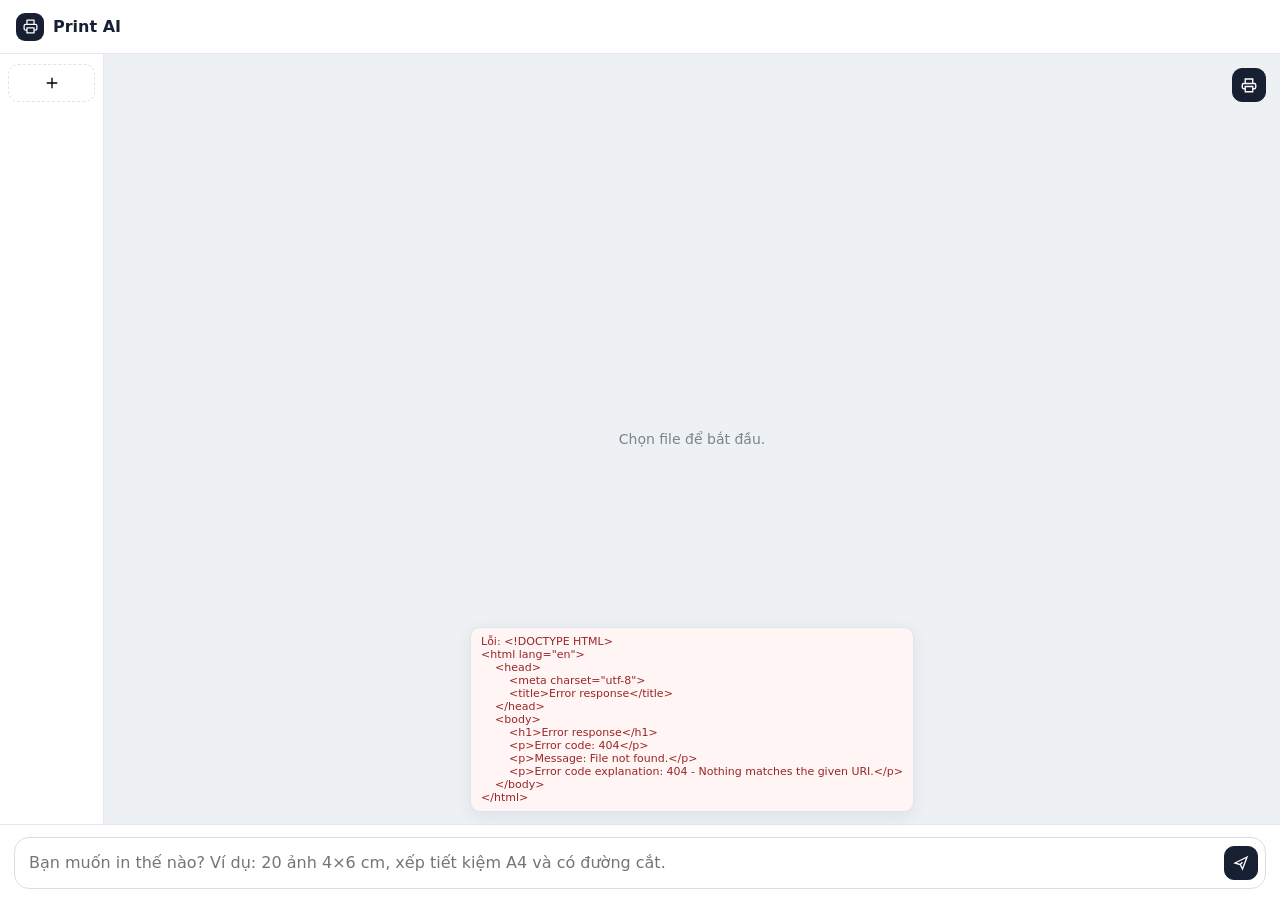
==== src/PrintAI.Desktop/local-web/index.html @ e4d4de88 "Simplify local web to AI-first print flow" ====
<!doctype html>
<html lang="vi">
<head>
<meta charset="utf-8">
<meta name="viewport" content="width=device-width,initial-scale=1">
<title>Print AI</title>
<style>
:root{font-family:Inter,Segoe UI,system-ui,sans-serif;color:#172033;background:#f5f6f8}
*{box-sizing:border-box}body{margin:0;overflow:hidden}button,textarea{font:inherit}
.app{height:100vh;display:grid;grid-template-rows:54px 1fr 76px}
header{display:flex;align-items:center;justify-content:space-between;padding:0 16px;background:#fff;border-bottom:1px solid #e6e8ed}
.brand{display:flex;align-items:center;gap:9px;font-weight:750;font-size:16px}.logo{width:28px;height:28px;border-radius:9px;background:#172033;color:#fff;display:grid;place-items:center}
.stage{min-height:0;display:grid;grid-template-columns:104px 1fr;gap:0}
.sources{background:#fff;border-right:1px solid #e6e8ed;padding:10px 8px;overflow:auto}
.iconBtn,.thumb{border:1px solid #dfe3ea;background:#fff;cursor:pointer}
.iconBtn{width:34px;height:34px;border-radius:10px;padding:0;display:grid;place-items:center}
.iconBtn:hover,.thumb:hover{background:#f7f8fa}.iconBtn:disabled{opacity:.35;cursor:not-allowed}
.iconBtn svg{width:18px;height:18px;stroke:currentColor;fill:none;stroke-width:1.8}
.add{width:100%;height:38px;margin-bottom:8px;border-style:dashed}
.thumb{width:100%;aspect-ratio:1/1.12;border-radius:10px;padding:5px;margin-bottom:7px;position:relative;overflow:hidden}
.thumb.active{border-color:#172033;box-shadow:0 0 0 1px #172033 inset}
.thumb img{width:100%;height:100%;object-fit:cover;border-radius:6px;background:#eef1f5}
.fileIcon{height:100%;display:grid;place-items:center;background:#f1f3f6;border-radius:6px;color:#737b89;font-size:10px;font-weight:750;padding:6px;text-align:center}
.pageNo{position:absolute;right:5px;bottom:5px;background:rgba(23,32,51,.82);color:#fff;border-radius:999px;font-size:9px;padding:2px 5px}
.previewArea{min-width:0;min-height:0;position:relative;display:flex;align-items:center;justify-content:center;padding:20px;background:#eef1f4}
.previewArea img{max-width:100%;max-height:100%;object-fit:contain;background:#fff;box-shadow:0 12px 42px rgba(22,30,50,.14)}
.empty{color:#7a828f;text-align:center;max-width:330px;line-height:1.5;font-size:14px}
.printBtn{position:absolute;top:14px;right:14px;background:#172033;color:#fff;border-color:#172033}
.status{position:absolute;left:50%;bottom:12px;transform:translateX(-50%);max-width:min(620px,80%);background:rgba(255,255,255,.94);border:1px solid #e0e4ea;border-radius:10px;padding:7px 10px;font-size:11px;color:#596171;box-shadow:0 5px 18px rgba(20,30,50,.08);white-space:pre-wrap}
.status:empty{display:none}.status.error{color:#9a2525;background:#fff5f5}
.composer{background:#fff;border-top:1px solid #e6e8ed;display:flex;align-items:center;gap:8px;padding:10px 14px}
.composerBox{flex:1;display:flex;align-items:center;gap:7px;border:1px solid #d9dee6;border-radius:15px;padding:6px 7px 6px 12px;background:#fff}
textarea{flex:1;border:0;outline:0;resize:none;min-height:38px;max-height:70px;padding:9px 2px;background:transparent;color:#172033}
.send{background:#172033;color:#fff;border-color:#172033;flex:0 0 auto}
.hidden{display:none!important}
@media(max-width:700px){.stage{grid-template-columns:82px 1fr}.sources{padding:8px 6px}.previewArea{padding:12px}.app{grid-template-rows:50px 1fr 72px}}
</style>
</head>
<body>
<div class="app">
<header>
  <div class="brand">
    <span class="logo">
      <svg viewBox="0 0 24 24" width="17" height="17" aria-hidden="true"><path d="M7 8V3h10v5M7 17H5a2 2 0 0 1-2-2v-4a2 2 0 0 1 2-2h14a2 2 0 0 1 2 2v4a2 2 0 0 1-2 2h-2M7 14h10v7H7z" stroke="currentColor" fill="none" stroke-width="1.8" stroke-linejoin="round"/></svg>
    </span>
    Print AI
  </div>
</header>

<div class="stage">
  <aside class="sources" id="sources">
    <button class="iconBtn add" id="pick" title="Chọn file" aria-label="Chọn file">
      <svg viewBox="0 0 24 24"><path d="M12 5v14M5 12h14"/></svg>
    </button>
    <input class="hidden" id="files" type="file" multiple accept=".jpg,.jpeg,.png,.heic,.heif,.pdf,.doc,.docx,.xls,.xlsx,.ppt,.pptx">
    <div id="thumbs"></div>
  </aside>

  <main class="previewArea" id="drop">
    <button class="iconBtn printBtn" id="print" title="In" aria-label="In">
      <svg viewBox="0 0 24 24"><path d="M7 9V4h10v5M7 17H5a2 2 0 0 1-2-2v-3a2 2 0 0 1 2-2h14a2 2 0 0 1 2 2v3a2 2 0 0 1-2 2h-2M7 14h10v7H7z"/></svg>
    </button>
    <div id="preview" class="empty">Chọn file để bắt đầu.</div>
    <div class="status" id="status"></div>
  </main>
</div>

<div class="composer">
  <div class="composerBox">
    <textarea id="request" rows="1" placeholder="Bạn muốn in thế nào? Ví dụ: 20 ảnh 4×6 cm, xếp tiết kiệm A4 và có đường cắt."></textarea>
    <button class="iconBtn send" id="send" title="Gửi yêu cầu" aria-label="Gửi yêu cầu">
      <svg viewBox="0 0 24 24"><path d="M4 12 20 4l-6 16-3-6-7-2zM11 14l3-3"/></svg>
    </button>
  </div>
</div>
</div>

<script>
let sessionToken="";
let currentState=null;
const thumbUrls=new Map();
const $=s=>document.querySelector(s);
const esc=s=>String(s??"").replace(/[&<>"']/g,c=>({"&":"&amp;","<":"&lt;",">":"&gt;",'"':"&quot;","'":"&#39;"}[c]));
const ext=name=>(name.split(".").pop()||"FILE").toUpperCase();
const isRaster=name=>/\.(jpe?g|png)$/i.test(name);

async function readJson(response){
  const text=await response.text();let data={};
  try{data=text?JSON.parse(text):{}}catch{}
  if(!response.ok)throw new Error(data.error||text||("HTTP "+response.status));
  return data;
}
async function bootstrap(){
  const data=await readJson(await fetch("/api/bootstrap",{cache:"no-store"}));
  sessionToken=data.sessionToken;render(data.state);
}
async function api(path,options={}){
  options.headers={...(options.headers||{}),"X-PrintAI-Session":sessionToken};
  return readJson(await fetch(path,options));
}
async function action(name,payload={}){
  try{
    render(await api("/api/action",{method:"POST",headers:{"Content-Type":"application/json"},body:JSON.stringify({action:name,payload})}));
  }catch(e){showError(e)}
}
async function upload(files){
  if(!files?.length)return;
  [...files].forEach(file=>{
    if(isRaster(file.name)){
      const old=thumbUrls.get(file.name);if(old)URL.revokeObjectURL(old);
      thumbUrls.set(file.name,URL.createObjectURL(file));
    }
  });
  const form=new FormData();[...files].forEach(file=>form.append("files",file,file.name));
  try{render(await api("/api/files",{method:"POST",body:form}))}catch(e){showError(e)}
}
function showError(e){
  $("#status").textContent="Lỗi: "+e.message;$("#status").className="status error";
}
function render(s){
  currentState=s;
  $("#thumbs").innerHTML=s.pages.map((p,i)=>{
    const url=thumbUrls.get(p.sourceName);
    const inner=url?'<img src="'+url+'" alt="">':'<div class="fileIcon">'+esc(ext(p.sourceName))+'<br>'+esc(p.sourceName)+'</div>';
    return '<button class="thumb '+(i===s.selectedPage?'active':'')+'" data-page="'+i+'" title="'+esc(p.pageLabel)+'">'+inner+
      (s.pages.length>1?'<span class="pageNo">'+(i+1)+'</span>':'')+'</button>';
  }).join("");
  $("#preview").className=s.previewDataUrl?"":"empty";
  $("#preview").innerHTML=s.previewDataUrl?'<img alt="Preview trước khi in" src="'+s.previewDataUrl+'">':'Chọn file để bắt đầu.';
  const note=[];
  if(s.planner.questions?.length)note.push(s.planner.questions.join(" · "));
  else if(s.status)note.push(s.status);
  $("#status").textContent=note.join("\n");
  $("#status").className="status";
  $("#print").disabled=!(s.canPrint||s.canPrintJob||s.canPrintPlan||s.duplex?.canContinueBack);
}
async function plan(){
  const request=$("#request").value.trim();
  if(!request)return;
  $("#send").disabled=true;
  $("#status").textContent="AI đang chuẩn bị bản in…";
  try{await action("plan",{request,mode:"Smart"})}finally{$("#send").disabled=false}
}
async function printBest(){
  if(!currentState)return;
  if(currentState.duplex?.pending&&currentState.duplex?.canContinueBack)return action("continueManualDuplex");
  if(currentState.canPrintPlan)return action("printPlan");
  if(currentState.canPrintJob)return action("printJob");
  if(currentState.canPrint)return action("print");
}
$("#pick").onclick=()=>$("#files").click();
$("#files").onchange=e=>upload(e.target.files);
$("#drop").ondragover=e=>{e.preventDefault();e.dataTransfer.dropEffect="copy"};
$("#drop").ondrop=e=>{e.preventDefault();upload(e.dataTransfer.files)};
$("#send").onclick=plan;
$("#print").onclick=printBest;
$("#request").onkeydown=e=>{if(e.key==="Enter"&&!e.shiftKey){e.preventDefault();plan()}};
document.addEventListener("click",e=>{
  const p=e.target.closest("[data-page]");
  if(p)action("selectPage",{index:Number(p.dataset.page)});
});
bootstrap().catch(showError);
</script>
</body>
</html>
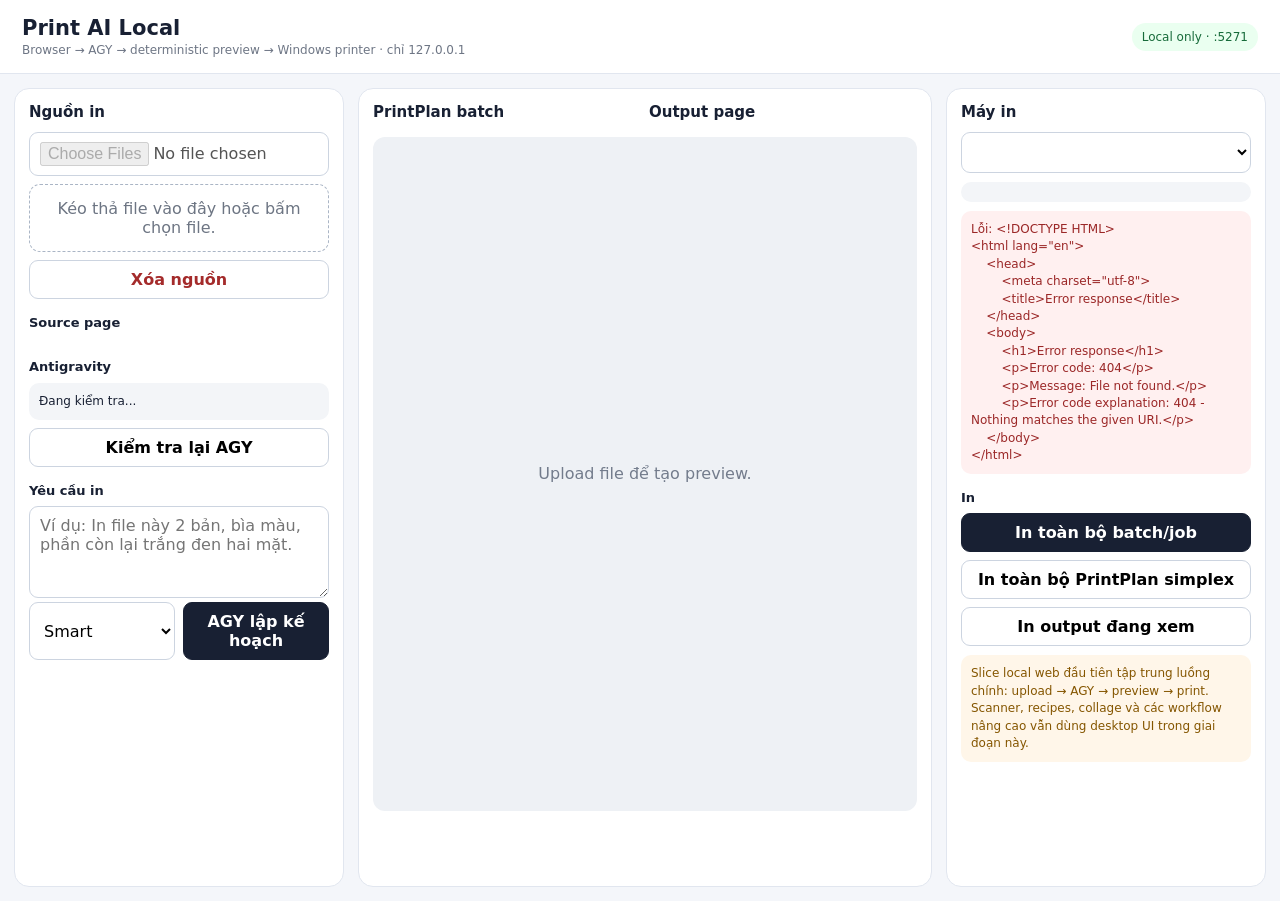
==== commit 9b2f761c: "Fix local web upload auth refresh after app restart" ====
--- a/src/PrintAI.Desktop/local-web/index.html
+++ b/src/PrintAI.Desktop/local-web/index.html
@@ -3,163 +3,259 @@
 <head>
 <meta charset="utf-8">
 <meta name="viewport" content="width=device-width,initial-scale=1">
-<title>Print AI</title>
+<title>Print AI Local</title>
 <style>
-:root{font-family:Inter,Segoe UI,system-ui,sans-serif;color:#172033;background:#f5f6f8}
-*{box-sizing:border-box}body{margin:0;overflow:hidden}button,textarea{font:inherit}
-.app{height:100vh;display:grid;grid-template-rows:54px 1fr 76px}
-header{display:flex;align-items:center;justify-content:space-between;padding:0 16px;background:#fff;border-bottom:1px solid #e6e8ed}
-.brand{display:flex;align-items:center;gap:9px;font-weight:750;font-size:16px}.logo{width:28px;height:28px;border-radius:9px;background:#172033;color:#fff;display:grid;place-items:center}
-.stage{min-height:0;display:grid;grid-template-columns:104px 1fr;gap:0}
-.sources{background:#fff;border-right:1px solid #e6e8ed;padding:10px 8px;overflow:auto}
-.iconBtn,.thumb{border:1px solid #dfe3ea;background:#fff;cursor:pointer}
-.iconBtn{width:34px;height:34px;border-radius:10px;padding:0;display:grid;place-items:center}
-.iconBtn:hover,.thumb:hover{background:#f7f8fa}.iconBtn:disabled{opacity:.35;cursor:not-allowed}
-.iconBtn svg{width:18px;height:18px;stroke:currentColor;fill:none;stroke-width:1.8}
-.add{width:100%;height:38px;margin-bottom:8px;border-style:dashed}
-.thumb{width:100%;aspect-ratio:1/1.12;border-radius:10px;padding:5px;margin-bottom:7px;position:relative;overflow:hidden}
-.thumb.active{border-color:#172033;box-shadow:0 0 0 1px #172033 inset}
-.thumb img{width:100%;height:100%;object-fit:cover;border-radius:6px;background:#eef1f5}
-.fileIcon{height:100%;display:grid;place-items:center;background:#f1f3f6;border-radius:6px;color:#737b89;font-size:10px;font-weight:750;padding:6px;text-align:center}
-.pageNo{position:absolute;right:5px;bottom:5px;background:rgba(23,32,51,.82);color:#fff;border-radius:999px;font-size:9px;padding:2px 5px}
-.previewArea{min-width:0;min-height:0;position:relative;display:flex;align-items:center;justify-content:center;padding:20px;background:#eef1f4}
-.previewArea img{max-width:100%;max-height:100%;object-fit:contain;background:#fff;box-shadow:0 12px 42px rgba(22,30,50,.14)}
-.empty{color:#7a828f;text-align:center;max-width:330px;line-height:1.5;font-size:14px}
-.printBtn{position:absolute;top:14px;right:14px;background:#172033;color:#fff;border-color:#172033}
-.status{position:absolute;left:50%;bottom:12px;transform:translateX(-50%);max-width:min(620px,80%);background:rgba(255,255,255,.94);border:1px solid #e0e4ea;border-radius:10px;padding:7px 10px;font-size:11px;color:#596171;box-shadow:0 5px 18px rgba(20,30,50,.08);white-space:pre-wrap}
-.status:empty{display:none}.status.error{color:#9a2525;background:#fff5f5}
-.composer{background:#fff;border-top:1px solid #e6e8ed;display:flex;align-items:center;gap:8px;padding:10px 14px}
-.composerBox{flex:1;display:flex;align-items:center;gap:7px;border:1px solid #d9dee6;border-radius:15px;padding:6px 7px 6px 12px;background:#fff}
-textarea{flex:1;border:0;outline:0;resize:none;min-height:38px;max-height:70px;padding:9px 2px;background:transparent;color:#172033}
-.send{background:#172033;color:#fff;border-color:#172033;flex:0 0 auto}
-.hidden{display:none!important}
-@media(max-width:700px){.stage{grid-template-columns:82px 1fr}.sources{padding:8px 6px}.previewArea{padding:12px}.app{grid-template-rows:50px 1fr 72px}}
+:root{font-family:Inter,Segoe UI,system-ui,sans-serif;color:#182033;background:#f4f6fa}
+*{box-sizing:border-box}body{margin:0}button,input,select,textarea{font:inherit}
+header{display:flex;justify-content:space-between;gap:16px;align-items:center;padding:16px 22px;background:#fff;border-bottom:1px solid #e1e6ef}
+h1{font-size:21px;margin:0}.sub{font-size:12px;color:#6e7685;margin-top:3px}
+.badge{font-size:12px;padding:7px 10px;border-radius:999px;background:#eafff0;color:#176b3a}
+main{display:grid;grid-template-columns:330px minmax(360px,1fr) 320px;gap:14px;padding:14px;height:calc(100vh - 73px)}
+.panel{background:#fff;border:1px solid #e1e6ef;border-radius:15px;padding:14px;overflow:auto}
+h2{font-size:15px;margin:0 0 11px}h3{font-size:13px;margin:16px 0 8px}
+button,input,select,textarea{border:1px solid #ccd4e0;border-radius:9px;background:#fff;padding:9px 10px;width:100%}
+button{cursor:pointer;font-weight:650}.primary{background:#182033;color:#fff;border-color:#182033}.danger{color:#a42b2b}
+button:disabled{opacity:.45;cursor:not-allowed}.row{display:grid;grid-template-columns:1fr 1fr;gap:8px}
+textarea{min-height:92px;resize:vertical}.box{padding:10px;border-radius:10px;background:#f3f5f8;font-size:12px;line-height:1.45;margin-top:9px}
+.ok{background:#effbf3;color:#17683a}.warn{background:#fff6e9;color:#855600}.err{background:#fff0f0;color:#9b2727}
+.file{padding:8px 0;border-bottom:1px solid #edf0f4}.file b{display:block;font-size:13px;overflow:hidden;text-overflow:ellipsis;white-space:nowrap}
+.meta{font-size:11px;color:#70798a;margin-top:3px}.chips{display:flex;gap:6px;overflow:auto;padding-bottom:5px}
+.chip{width:auto;white-space:nowrap;padding:7px 9px;font-size:11px}.chip.active{background:#182033;color:#fff;border-color:#182033}
+.preview{display:flex;align-items:center;justify-content:center;min-height:360px;height:calc(100% - 95px);background:#eef1f5;border-radius:12px;padding:14px;overflow:hidden}
+.preview img{max-width:100%;max-height:100%;object-fit:contain;background:#fff;box-shadow:0 8px 28px rgba(20,30,50,.14)}
+.empty{color:#737c8c;text-align:center;line-height:1.5}.drop{border:1px dashed #aab5c5;border-radius:11px;padding:14px;text-align:center;color:#6d7583;margin:8px 0}
+.status{white-space:pre-wrap}.stack{display:grid;gap:8px}.manual{display:none}
+@media(max-width:1000px){main{grid-template-columns:1fr;height:auto}.panel{min-height:0}.preview{height:520px}}
 </style>
 </head>
 <body>
-<div class="app">
 <header>
-  <div class="brand">
-    <span class="logo">
-      <svg viewBox="0 0 24 24" width="17" height="17" aria-hidden="true"><path d="M7 8V3h10v5M7 17H5a2 2 0 0 1-2-2v-4a2 2 0 0 1 2-2h14a2 2 0 0 1 2 2v4a2 2 0 0 1-2 2h-2M7 14h10v7H7z" stroke="currentColor" fill="none" stroke-width="1.8" stroke-linejoin="round"/></svg>
-    </span>
-    Print AI
-  </div>
+  <div>
+    <h1>Print AI Local</h1>
+    <div class="sub">Browser → AGY → deterministic preview → Windows printer · chỉ 127.0.0.1</div>
+  </div>
+  <div class="badge">Local only · :5271</div>
 </header>
-
-<div class="stage">
-  <aside class="sources" id="sources">
-    <button class="iconBtn add" id="pick" title="Chọn file" aria-label="Chọn file">
-      <svg viewBox="0 0 24 24"><path d="M12 5v14M5 12h14"/></svg>
-    </button>
-    <input class="hidden" id="files" type="file" multiple accept=".jpg,.jpeg,.png,.heic,.heif,.pdf,.doc,.docx,.xls,.xlsx,.ppt,.pptx">
-    <div id="thumbs"></div>
-  </aside>
-
-  <main class="previewArea" id="drop">
-    <button class="iconBtn printBtn" id="print" title="In" aria-label="In">
-      <svg viewBox="0 0 24 24"><path d="M7 9V4h10v5M7 17H5a2 2 0 0 1-2-2v-3a2 2 0 0 1 2-2h14a2 2 0 0 1 2 2v3a2 2 0 0 1-2 2h-2M7 14h10v7H7z"/></svg>
-    </button>
-    <div id="preview" class="empty">Chọn file để bắt đầu.</div>
-    <div class="status" id="status"></div>
-  </main>
-</div>
-
-<div class="composer">
-  <div class="composerBox">
-    <textarea id="request" rows="1" placeholder="Bạn muốn in thế nào? Ví dụ: 20 ảnh 4×6 cm, xếp tiết kiệm A4 và có đường cắt."></textarea>
-    <button class="iconBtn send" id="send" title="Gửi yêu cầu" aria-label="Gửi yêu cầu">
-      <svg viewBox="0 0 24 24"><path d="M4 12 20 4l-6 16-3-6-7-2zM11 14l3-3"/></svg>
-    </button>
-  </div>
-</div>
-</div>
+<main>
+<section class="panel">
+  <h2>Nguồn in</h2>
+  <input id="files" type="file" multiple disabled accept=".jpg,.jpeg,.png,.heic,.heif,.pdf,.doc,.docx,.xls,.xlsx,.ppt,.pptx">
+  <div class="drop" id="drop">Kéo thả file vào đây hoặc bấm chọn file.</div>
+  <button class="danger" id="clear">Xóa nguồn</button>
+  <div id="fileList"></div>
+
+  <h3>Source page</h3>
+  <div class="chips" id="pages"></div>
+
+  <h3>Antigravity</h3>
+  <div id="agy" class="box">Đang kiểm tra...</div>
+  <button id="retryAgy" style="margin-top:8px">Kiểm tra lại AGY</button>
+
+  <h3>Yêu cầu in</h3>
+  <textarea id="request" placeholder="Ví dụ: In file này 2 bản, bìa màu, phần còn lại trắng đen hai mặt."></textarea>
+  <div class="row">
+    <select id="mode">
+      <option>Safe</option>
+      <option selected>Smart</option>
+      <option>Auto</option>
+    </select>
+    <button class="primary" id="plan">AGY lập kế hoạch</button>
+  </div>
+  <div id="planInfo"></div>
+</section>
+
+<section class="panel">
+  <div class="row">
+    <div>
+      <h2>PrintPlan batch</h2>
+      <div class="chips" id="batches"></div>
+    </div>
+    <div>
+      <h2>Output page</h2>
+      <div class="chips" id="outputs"></div>
+    </div>
+  </div>
+  <div class="preview" id="preview">
+    <div class="empty">Upload file để tạo preview.</div>
+  </div>
+</section>
+
+<section class="panel">
+  <h2>Máy in</h2>
+  <select id="printer"></select>
+
+  <div class="box" id="readiness"></div>
+  <div class="box status" id="status">Chưa có job.</div>
+
+  <div class="box manual" id="duplexBox">
+    <b>Đang chờ in mặt sau</b>
+    <div class="meta" id="duplexInfo"></div>
+    <div class="stack" style="margin-top:8px">
+      <button class="primary" id="duplexContinue">Đã nạp lại giấy · in mặt sau</button>
+      <button class="danger" id="duplexCancel">Hủy job 2 mặt</button>
+    </div>
+  </div>
+
+  <h3>In</h3>
+  <div class="stack">
+    <button class="primary" id="printJob">In toàn bộ batch/job</button>
+    <button id="printPlan">In toàn bộ PrintPlan simplex</button>
+    <button id="printPage">In output đang xem</button>
+  </div>
+
+  <div class="box warn">
+    Slice local web đầu tiên tập trung luồng chính: upload → AGY → preview → print.
+    Scanner, recipes, collage và các workflow nâng cao vẫn dùng desktop UI trong giai đoạn này.
+  </div>
+</section>
+</main>
 
 <script>
 let sessionToken="";
 let currentState=null;
-const thumbUrls=new Map();
+
 const $=s=>document.querySelector(s);
 const esc=s=>String(s??"").replace(/[&<>"']/g,c=>({"&":"&amp;","<":"&lt;",">":"&gt;",'"':"&quot;","'":"&#39;"}[c]));
-const ext=name=>(name.split(".").pop()||"FILE").toUpperCase();
-const isRaster=name=>/\.(jpe?g|png)$/i.test(name);
 
 async function readJson(response){
-  const text=await response.text();let data={};
+  const text=await response.text();
+  let data={};
   try{data=text?JSON.parse(text):{}}catch{}
   if(!response.ok)throw new Error(data.error||text||("HTTP "+response.status));
   return data;
 }
+
 async function bootstrap(){
   const data=await readJson(await fetch("/api/bootstrap",{cache:"no-store"}));
-  sessionToken=data.sessionToken;render(data.state);
-}
-async function api(path,options={}){
+  sessionToken=data.sessionToken;
+  $("#files").disabled=false;
+  render(data.state);
+  return data;
+}
+
+async function api(path,options={},retryAuth=true){
   options.headers={...(options.headers||{}),"X-PrintAI-Session":sessionToken};
-  return readJson(await fetch(path,options));
-}
+  const response=await fetch(path,options);
+
+  if(response.status===401&&retryAuth){
+    sessionToken="";
+    await bootstrap();
+    options.headers={...(options.headers||{}),"X-PrintAI-Session":sessionToken};
+    return readJson(await fetch(path,options));
+  }
+
+  return readJson(response);
+}
+
 async function action(name,payload={}){
   try{
-    render(await api("/api/action",{method:"POST",headers:{"Content-Type":"application/json"},body:JSON.stringify({action:name,payload})}));
+    render(await api("/api/action",{
+      method:"POST",
+      headers:{"Content-Type":"application/json"},
+      body:JSON.stringify({action:name,payload})
+    }));
   }catch(e){showError(e)}
 }
+
 async function upload(files){
-  if(!files?.length)return;
-  [...files].forEach(file=>{
-    if(isRaster(file.name)){
-      const old=thumbUrls.get(file.name);if(old)URL.revokeObjectURL(old);
-      thumbUrls.set(file.name,URL.createObjectURL(file));
-    }
-  });
-  const form=new FormData();[...files].forEach(file=>form.append("files",file,file.name));
-  try{render(await api("/api/files",{method:"POST",body:form}))}catch(e){showError(e)}
-}
+  if(!files||!files.length)return;
+  const form=new FormData();
+  [...files].forEach(file=>form.append("files",file,file.name));
+  try{
+    render(await api("/api/files",{method:"POST",body:form}));
+  }catch(e){showError(e)}
+}
+
 function showError(e){
-  $("#status").textContent="Lỗi: "+e.message;$("#status").className="status error";
-}
+  $("#status").textContent="Lỗi: "+e.message;
+  $("#status").className="box status err";
+}
+
 function render(s){
   currentState=s;
-  $("#thumbs").innerHTML=s.pages.map((p,i)=>{
-    const url=thumbUrls.get(p.sourceName);
-    const inner=url?'<img src="'+url+'" alt="">':'<div class="fileIcon">'+esc(ext(p.sourceName))+'<br>'+esc(p.sourceName)+'</div>';
-    return '<button class="thumb '+(i===s.selectedPage?'active':'')+'" data-page="'+i+'" title="'+esc(p.pageLabel)+'">'+inner+
-      (s.pages.length>1?'<span class="pageNo">'+(i+1)+'</span>':'')+'</button>';
-  }).join("");
-  $("#preview").className=s.previewDataUrl?"":"empty";
-  $("#preview").innerHTML=s.previewDataUrl?'<img alt="Preview trước khi in" src="'+s.previewDataUrl+'">':'Chọn file để bắt đầu.';
-  const note=[];
-  if(s.planner.questions?.length)note.push(s.planner.questions.join(" · "));
-  else if(s.status)note.push(s.status);
-  $("#status").textContent=note.join("\n");
-  $("#status").className="status";
-  $("#print").disabled=!(s.canPrint||s.canPrintJob||s.canPrintPlan||s.duplex?.canContinueBack);
-}
-async function plan(){
-  const request=$("#request").value.trim();
-  if(!request)return;
-  $("#send").disabled=true;
-  $("#status").textContent="AI đang chuẩn bị bản in…";
-  try{await action("plan",{request,mode:"Smart"})}finally{$("#send").disabled=false}
-}
-async function printBest(){
-  if(!currentState)return;
-  if(currentState.duplex?.pending&&currentState.duplex?.canContinueBack)return action("continueManualDuplex");
-  if(currentState.canPrintPlan)return action("printPlan");
-  if(currentState.canPrintJob)return action("printJob");
-  if(currentState.canPrint)return action("print");
-}
-$("#pick").onclick=()=>$("#files").click();
+
+  $("#fileList").innerHTML=s.files.length?s.files.map(f=>
+    '<div class="file"><b>'+esc(f.name)+'</b><div class="meta">'+esc(f.kind)+(f.pageCount?' · '+f.pageCount+' trang':'')+'</div></div>'
+  ).join(""):'<div class="meta">Chưa có file.</div>';
+
+  $("#pages").innerHTML=s.pages.map((p,i)=>
+    '<button class="chip '+(i===s.selectedPage?'active':'')+'" data-page="'+i+'">'+esc(p.pageLabel)+'</button>'
+  ).join("");
+
+  $("#outputs").innerHTML=Array.from({length:s.outputPageCount},(_,i)=>
+    '<button class="chip '+(i===s.selectedOutputPage?'active':'')+'" data-output="'+i+'">Output '+(i+1)+'</button>'
+  ).join("");
+
+  $("#batches").innerHTML=s.planner.batches.map(b=>
+    '<button class="chip '+(b.index===s.planner.selectedBatch?'active':'')+'" data-batch="'+b.index+'">'+esc(b.name)+'</button>'
+  ).join("");
+
+  $("#preview").innerHTML=s.previewDataUrl
+    ?'<img alt="Print preview" src="'+s.previewDataUrl+'">'
+    :'<div class="empty">Chưa có preview.</div>';
+
+  const printer=$("#printer");
+  printer.innerHTML=s.printers.length?s.printers.map(p=>
+    '<option value="'+esc(p.name)+'" '+(p.name===s.selectedPrinter?'selected':'')+'>'+esc(p.name)+(p.isDefault?' · default':'')+'</option>'
+  ).join(""):'<option value="">Không có printer</option>';
+
+  $("#agy").className=s.planner.configured?"box ok":"box warn";
+  $("#agy").innerHTML=s.planner.configured
+    ?'<b>✓ Antigravity Ready</b><div class="meta">'+esc(s.planner.model||"AGY")+'</div>'
+    :'<b>AGY chưa sẵn sàng</b><div class="meta">Kiểm tra agy.exe / phiên đăng nhập Antigravity.</div>';
+
+  const info=[];
+  if(s.planner.decision){
+    info.push('<div class="box"><b>'+esc(s.planner.decision)+'</b>'+
+      (s.planner.confidence!=null?' · '+Math.round(s.planner.confidence*100)+'%':'')+
+      (s.planner.isGeneralPlan?' · '+s.planner.batches.length+' batch':'')+'</div>');
+  }
+  if(s.planner.questions.length)info.push('<div class="box warn"><b>Cần trả lời:</b><br>'+s.planner.questions.map(esc).join("<br>")+'</div>');
+  if(s.planner.warnings.length)info.push('<div class="box warn"><b>Warning:</b><br>'+s.planner.warnings.map(esc).join("<br>")+'</div>');
+  $("#planInfo").innerHTML=info.join("");
+
+  $("#readiness").className=s.readiness.readyForCorePrinting?"box ok":"box warn";
+  $("#readiness").textContent=s.readiness.readyForCorePrinting
+    ?"Core printing ready · "+s.readiness.warningCount+" warning"
+    :"Chưa sẵn sàng · "+s.readiness.failureCount+" lỗi · "+s.readiness.warningCount+" warning";
+
+  $("#status").className="box status";
+  $("#status").textContent=s.status||"Chưa có job.";
+
+  $("#printPage").disabled=!s.canPrint||s.duplex.pending||s.duplex.mode!=="Off";
+  $("#printJob").disabled=!s.canPrintJob||s.duplex.pending;
+  $("#printPlan").disabled=!s.canPrintPlan||s.duplex.pending;
+
+  $("#duplexBox").style.display=s.duplex.pending?"block":"none";
+  $("#duplexContinue").disabled=!s.duplex.canContinueBack;
+  $("#duplexInfo").textContent=s.duplex.pending
+    ?(s.duplex.printerName||"")+" · "+s.duplex.sheetCount+" tờ · "+(s.duplex.instruction||"")
+    :"";
+}
+
 $("#files").onchange=e=>upload(e.target.files);
 $("#drop").ondragover=e=>{e.preventDefault();e.dataTransfer.dropEffect="copy"};
 $("#drop").ondrop=e=>{e.preventDefault();upload(e.dataTransfer.files)};
-$("#send").onclick=plan;
-$("#print").onclick=printBest;
-$("#request").onkeydown=e=>{if(e.key==="Enter"&&!e.shiftKey){e.preventDefault();plan()}};
+$("#clear").onclick=()=>action("clear");
+$("#retryAgy").onclick=()=>action("configureAntigravity",{});
+$("#plan").onclick=()=>action("plan",{request:$("#request").value.trim(),mode:$("#mode").value});
+$("#printer").onchange=e=>action("selectPrinter",{printer:e.target.value});
+$("#printPage").onclick=()=>action("print");
+$("#printJob").onclick=()=>action("printJob");
+$("#printPlan").onclick=()=>action("printPlan");
+$("#duplexContinue").onclick=()=>action("continueManualDuplex");
+$("#duplexCancel").onclick=()=>action("cancelManualDuplex");
+
 document.addEventListener("click",e=>{
   const p=e.target.closest("[data-page]");
   if(p)action("selectPage",{index:Number(p.dataset.page)});
+  const o=e.target.closest("[data-output]");
+  if(o)action("selectOutputPage",{index:Number(o.dataset.output)});
+  const b=e.target.closest("[data-batch]");
+  if(b)action("selectPlanBatch",{index:Number(b.dataset.batch)});
 });
+
 bootstrap().catch(showError);
 </script>
 </body>
-</html>+</html>
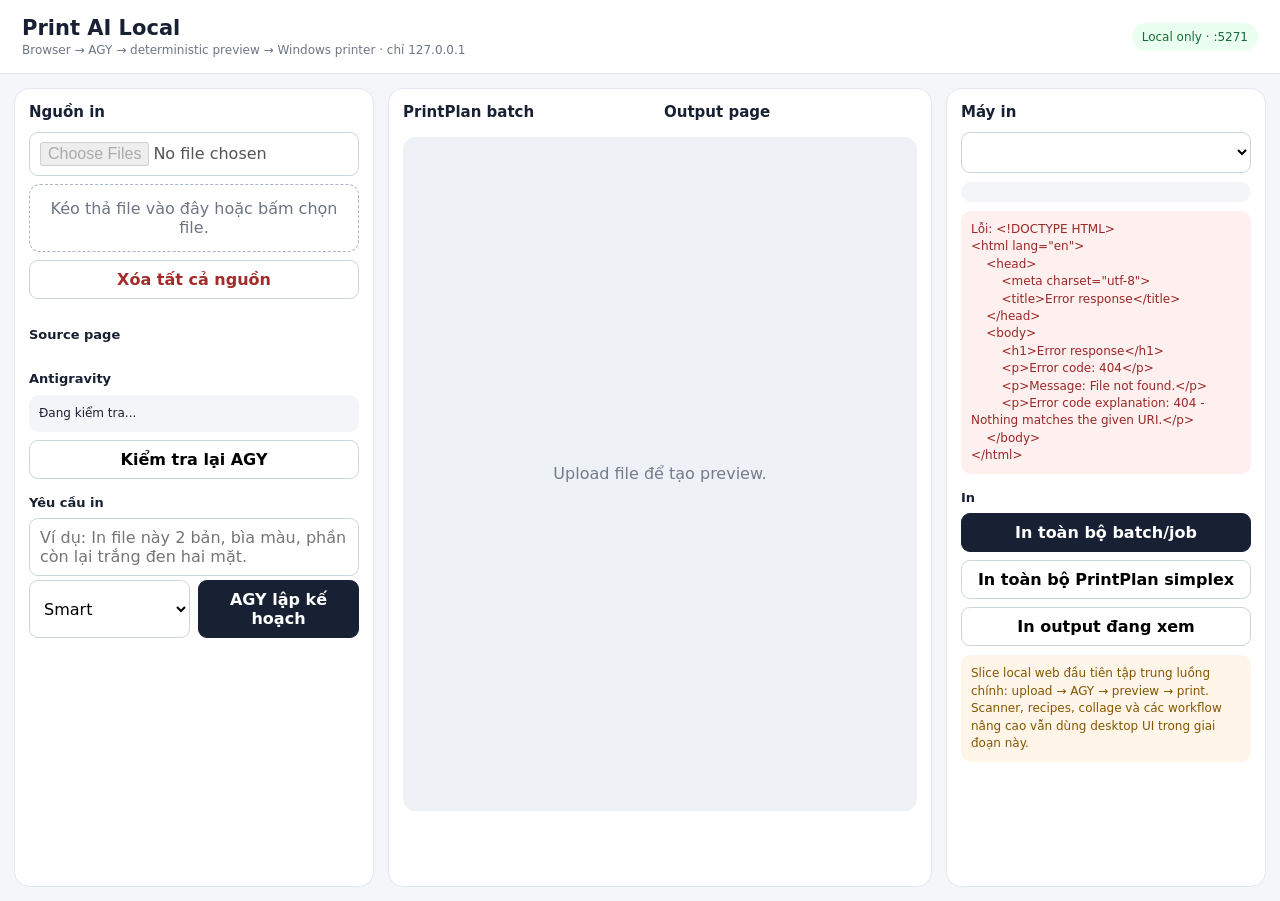
==== commit db7cfba3: "Improve local source selection chat layout and preview bounds" ====
--- a/src/PrintAI.Desktop/local-web/index.html
+++ b/src/PrintAI.Desktop/local-web/index.html
@@ -10,19 +10,19 @@
 header{display:flex;justify-content:space-between;gap:16px;align-items:center;padding:16px 22px;background:#fff;border-bottom:1px solid #e1e6ef}
 h1{font-size:21px;margin:0}.sub{font-size:12px;color:#6e7685;margin-top:3px}
 .badge{font-size:12px;padding:7px 10px;border-radius:999px;background:#eafff0;color:#176b3a}
-main{display:grid;grid-template-columns:330px minmax(360px,1fr) 320px;gap:14px;padding:14px;height:calc(100vh - 73px)}
-.panel{background:#fff;border:1px solid #e1e6ef;border-radius:15px;padding:14px;overflow:auto}
+main{display:grid;grid-template-columns:360px minmax(0,1fr) 320px;gap:14px;padding:14px;height:calc(100vh - 73px);min-height:0}
+.panel{background:#fff;border:1px solid #e1e6ef;border-radius:15px;padding:14px;overflow:auto;min-width:0;min-height:0}
 h2{font-size:15px;margin:0 0 11px}h3{font-size:13px;margin:16px 0 8px}
 button,input,select,textarea{border:1px solid #ccd4e0;border-radius:9px;background:#fff;padding:9px 10px;width:100%}
 button{cursor:pointer;font-weight:650}.primary{background:#182033;color:#fff;border-color:#182033}.danger{color:#a42b2b}
 button:disabled{opacity:.45;cursor:not-allowed}.row{display:grid;grid-template-columns:1fr 1fr;gap:8px}
-textarea{min-height:92px;resize:vertical}.box{padding:10px;border-radius:10px;background:#f3f5f8;font-size:12px;line-height:1.45;margin-top:9px}
+textarea{min-height:48px;max-height:180px;resize:none;overflow-y:auto}.box{padding:10px;border-radius:10px;background:#f3f5f8;font-size:12px;line-height:1.45;margin-top:9px}
 .ok{background:#effbf3;color:#17683a}.warn{background:#fff6e9;color:#855600}.err{background:#fff0f0;color:#9b2727}
-.file{padding:8px 0;border-bottom:1px solid #edf0f4}.file b{display:block;font-size:13px;overflow:hidden;text-overflow:ellipsis;white-space:nowrap}
+.source-strip{display:flex;gap:8px;overflow-x:auto;padding:4px 0 8px;scrollbar-width:thin}.source-card{position:relative;flex:0 0 96px;border:1px solid #dce2eb;border-radius:10px;padding:6px;background:#fff;cursor:pointer}.source-card.active{border:2px solid #182033;padding:5px}.source-thumb{width:100%;height:72px;display:flex;align-items:center;justify-content:center;border-radius:7px;background:#eef1f5;overflow:hidden}.source-thumb img{width:100%;height:100%;object-fit:cover}.source-name{font-size:11px;margin-top:5px;overflow:hidden;text-overflow:ellipsis;white-space:nowrap}.source-remove{position:absolute;right:3px;top:3px;width:24px;height:24px;padding:0;border-radius:999px;background:#fff;color:#a42b2b;box-shadow:0 1px 5px rgba(0,0,0,.18)}
 .meta{font-size:11px;color:#70798a;margin-top:3px}.chips{display:flex;gap:6px;overflow:auto;padding-bottom:5px}
 .chip{width:auto;white-space:nowrap;padding:7px 9px;font-size:11px}.chip.active{background:#182033;color:#fff;border-color:#182033}
-.preview{display:flex;align-items:center;justify-content:center;min-height:360px;height:calc(100% - 95px);background:#eef1f5;border-radius:12px;padding:14px;overflow:hidden}
-.preview img{max-width:100%;max-height:100%;object-fit:contain;background:#fff;box-shadow:0 8px 28px rgba(20,30,50,.14)}
+.preview{display:flex;align-items:center;justify-content:center;width:100%;min-height:0;height:calc(100% - 95px);max-height:calc(100vh - 190px);background:#eef1f5;border-radius:12px;padding:14px;overflow:hidden}
+.preview img{display:block;width:auto;height:auto;max-width:100%;max-height:100%;object-fit:contain;background:#fff;box-shadow:0 8px 28px rgba(20,30,50,.14)}
 .empty{color:#737c8c;text-align:center;line-height:1.5}.drop{border:1px dashed #aab5c5;border-radius:11px;padding:14px;text-align:center;color:#6d7583;margin:8px 0}
 .status{white-space:pre-wrap}.stack{display:grid;gap:8px}.manual{display:none}
 @media(max-width:1000px){main{grid-template-columns:1fr;height:auto}.panel{min-height:0}.preview{height:520px}}
@@ -41,8 +41,8 @@
   <h2>Nguồn in</h2>
   <input id="files" type="file" multiple disabled accept=".jpg,.jpeg,.png,.heic,.heif,.pdf,.doc,.docx,.xls,.xlsx,.ppt,.pptx">
   <div class="drop" id="drop">Kéo thả file vào đây hoặc bấm chọn file.</div>
-  <button class="danger" id="clear">Xóa nguồn</button>
-  <div id="fileList"></div>
+  <button class="danger" id="clear">Xóa tất cả nguồn</button>
+  <div id="fileList" class="source-strip"></div>
 
   <h3>Source page</h3>
   <div class="chips" id="pages"></div>
@@ -174,9 +174,20 @@
 function render(s){
   currentState=s;
 
-  $("#fileList").innerHTML=s.files.length?s.files.map(f=>
-    '<div class="file"><b>'+esc(f.name)+'</b><div class="meta">'+esc(f.kind)+(f.pageCount?' · '+f.pageCount+' trang':'')+'</div></div>'
-  ).join(""):'<div class="meta">Chưa có file.</div>';
+  const selectedPath=s.pages[s.selectedPage]?.sourcePath||"";
+  $("#fileList").innerHTML=s.files.length?s.files.map((f,i)=>{
+    const active=f.path===selectedPath;
+    const page=s.pages.find(p=>p.sourcePath===f.path);
+    const thumb=active&&s.previewDataUrl
+      ?'<img alt="" src="'+s.previewDataUrl+'">'
+      :'<span class="meta">'+esc(f.kind)+'</span>';
+    return '<div class="source-card '+(active?'active':'')+'" data-source="'+i+'" title="'+esc(f.name)+'">'+
+      '<button class="source-remove" data-remove-source="'+i+'" title="Xóa file" aria-label="Xóa '+esc(f.name)+'">×</button>'+
+      '<div class="source-thumb">'+thumb+'</div>'+
+      '<div class="source-name">'+esc(f.name)+'</div>'+
+      (page?'<div class="meta">'+(f.pageCount?f.pageCount+' trang':'Ảnh')+'</div>':'')+
+      '</div>';
+  }).join(""):'<div class="meta">Chưa có file.</div>';
 
   $("#pages").innerHTML=s.pages.map((p,i)=>
     '<button class="chip '+(i===s.selectedPage?'active':'')+'" data-page="'+i+'">'+esc(p.pageLabel)+'</button>'
@@ -239,6 +250,10 @@
 $("#clear").onclick=()=>action("clear");
 $("#retryAgy").onclick=()=>action("configureAntigravity",{});
 $("#plan").onclick=()=>action("plan",{request:$("#request").value.trim(),mode:$("#mode").value});
+$("#request").addEventListener("input",e=>{
+  e.target.style.height="auto";
+  e.target.style.height=Math.min(180,Math.max(48,e.target.scrollHeight))+"px";
+});
 $("#printer").onchange=e=>action("selectPrinter",{printer:e.target.value});
 $("#printPage").onclick=()=>action("print");
 $("#printJob").onclick=()=>action("printJob");
@@ -247,6 +262,14 @@
 $("#duplexCancel").onclick=()=>action("cancelManualDuplex");
 
 document.addEventListener("click",e=>{
+  const remove=e.target.closest("[data-remove-source]");
+  if(remove){
+    e.stopPropagation();
+    action("removeSource",{index:Number(remove.dataset.removeSource)});
+    return;
+  }
+  const source=e.target.closest("[data-source]");
+  if(source)action("selectSource",{index:Number(source.dataset.source)});
   const p=e.target.closest("[data-page]");
   if(p)action("selectPage",{index:Number(p.dataset.page)});
   const o=e.target.closest("[data-output]");
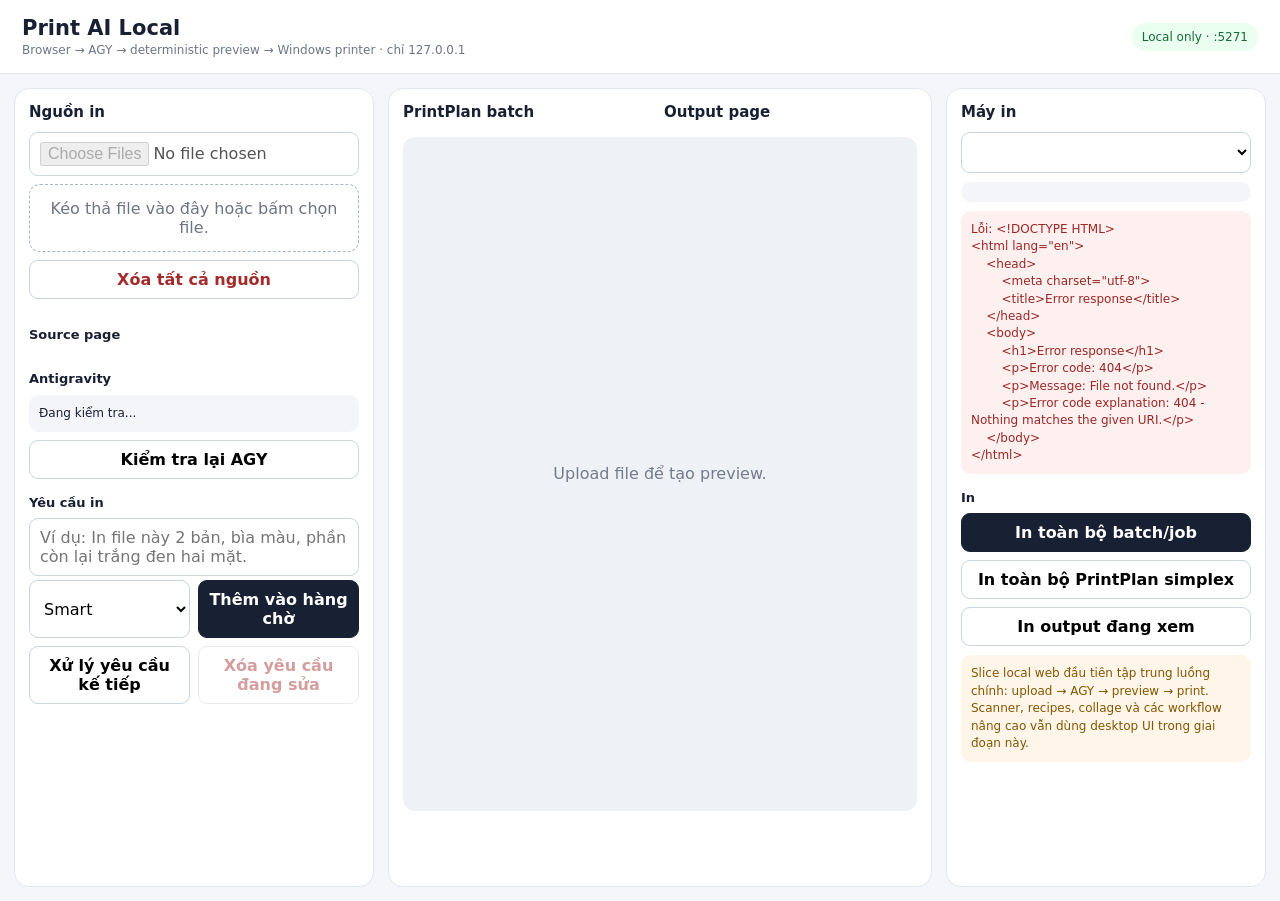
==== commit 0db7477c: "Add multi-file AI queue badges and request editing UI" ====
--- a/src/PrintAI.Desktop/local-web/index.html
+++ b/src/PrintAI.Desktop/local-web/index.html
@@ -18,7 +18,7 @@
 button:disabled{opacity:.45;cursor:not-allowed}.row{display:grid;grid-template-columns:1fr 1fr;gap:8px}
 textarea{min-height:48px;max-height:180px;resize:none;overflow-y:auto}.box{padding:10px;border-radius:10px;background:#f3f5f8;font-size:12px;line-height:1.45;margin-top:9px}
 .ok{background:#effbf3;color:#17683a}.warn{background:#fff6e9;color:#855600}.err{background:#fff0f0;color:#9b2727}
-.source-strip{display:flex;gap:8px;overflow-x:auto;padding:4px 0 8px;scrollbar-width:thin}.source-card{position:relative;flex:0 0 96px;border:1px solid #dce2eb;border-radius:10px;padding:6px;background:#fff;cursor:pointer}.source-card.active{border:2px solid #182033;padding:5px}.source-thumb{width:100%;height:72px;display:flex;align-items:center;justify-content:center;border-radius:7px;background:#eef1f5;overflow:hidden}.source-thumb img{width:100%;height:100%;object-fit:cover}.source-name{font-size:11px;margin-top:5px;overflow:hidden;text-overflow:ellipsis;white-space:nowrap}.source-remove{position:absolute;right:3px;top:3px;width:24px;height:24px;padding:0;border-radius:999px;background:#fff;color:#a42b2b;box-shadow:0 1px 5px rgba(0,0,0,.18)}
+.source-strip{display:flex;gap:8px;overflow-x:auto;padding:4px 0 8px;scrollbar-width:thin}.source-card{position:relative;flex:0 0 96px;border:1px solid #dce2eb;border-radius:10px;padding:6px;background:#fff;cursor:pointer}.source-card.active{border:2px solid #182033;padding:5px}.source-card.multi{box-shadow:0 0 0 2px #8290a6 inset}.queue-badge{position:absolute;left:3px;top:3px;z-index:2;padding:3px 6px;border-radius:999px;background:#182033;color:#fff;font-size:10px;font-weight:700}.queue-badge.processing{background:#855600}.queue-badge.done{background:#17683a}.queue-badge.error{background:#a42b2b}.source-thumb{width:100%;height:72px;display:flex;align-items:center;justify-content:center;border-radius:7px;background:#eef1f5;overflow:hidden}.source-thumb img{width:100%;height:100%;object-fit:cover}.source-name{font-size:11px;margin-top:5px;overflow:hidden;text-overflow:ellipsis;white-space:nowrap}.source-remove{position:absolute;right:3px;top:3px;width:24px;height:24px;padding:0;border-radius:999px;background:#fff;color:#a42b2b;box-shadow:0 1px 5px rgba(0,0,0,.18)}
 .meta{font-size:11px;color:#70798a;margin-top:3px}.chips{display:flex;gap:6px;overflow:auto;padding-bottom:5px}
 .chip{width:auto;white-space:nowrap;padding:7px 9px;font-size:11px}.chip.active{background:#182033;color:#fff;border-color:#182033}
 .preview{display:flex;align-items:center;justify-content:center;width:100%;min-height:0;height:calc(100% - 95px);max-height:calc(100vh - 190px);background:#eef1f5;border-radius:12px;padding:14px;overflow:hidden}
@@ -59,8 +59,14 @@
       <option selected>Smart</option>
       <option>Auto</option>
     </select>
-    <button class="primary" id="plan">AGY lập kế hoạch</button>
-  </div>
+    <button class="primary" id="queueSave">Thêm vào hàng chờ</button>
+  </div>
+  <div class="row" style="margin-top:8px">
+    <button id="queueRun">Xử lý yêu cầu kế tiếp</button>
+    <button class="danger" id="queueDelete" disabled>Xóa yêu cầu đang sửa</button>
+  </div>
+  <div id="selectionInfo" class="meta"></div>
+  <div id="queueList"></div>
   <div id="planInfo"></div>
 </section>
 
@@ -113,6 +119,8 @@
 <script>
 let sessionToken="";
 let currentState=null;
+let selectedSourceIndexes=new Set();
+let editingQueueId=null;
 
 const $=s=>document.querySelector(s);
 const esc=s=>String(s??"").replace(/[&<>"']/g,c=>({"&":"&amp;","<":"&lt;",">":"&gt;",'"':"&quot;","'":"&#39;"}[c]));
@@ -175,19 +183,38 @@
   currentState=s;
 
   const selectedPath=s.pages[s.selectedPage]?.sourcePath||"";
+  if(!selectedSourceIndexes.size&&selectedPath){
+    const initial=s.files.findIndex(f=>f.path===selectedPath);
+    if(initial>=0)selectedSourceIndexes.add(initial);
+  }
   $("#fileList").innerHTML=s.files.length?s.files.map((f,i)=>{
     const active=f.path===selectedPath;
+    const multi=selectedSourceIndexes.has(i);
     const page=s.pages.find(p=>p.sourcePath===f.path);
+    const queued=s.requestQueue.filter(q=>q.sourcePaths.includes(f.path)).sort((a,b)=>a.order-b.order);
+    const badge=queued.length
+      ?'<span class="queue-badge '+esc(queued[0].status)+'">#'+queued.map(q=>q.order).join(",#")+'</span>'
+      :'';
     const thumb=active&&s.previewDataUrl
       ?'<img alt="" src="'+s.previewDataUrl+'">'
       :'<span class="meta">'+esc(f.kind)+'</span>';
-    return '<div class="source-card '+(active?'active':'')+'" data-source="'+i+'" title="'+esc(f.name)+'">'+
+    return '<div class="source-card '+(active?'active ':'')+(multi?'multi':'')+'" data-source="'+i+'" title="'+esc(f.name)+'">'+
+      badge+
       '<button class="source-remove" data-remove-source="'+i+'" title="Xóa file" aria-label="Xóa '+esc(f.name)+'">×</button>'+
       '<div class="source-thumb">'+thumb+'</div>'+
       '<div class="source-name">'+esc(f.name)+'</div>'+
       (page?'<div class="meta">'+(f.pageCount?f.pageCount+' trang':'Ảnh')+'</div>':'')+
       '</div>';
   }).join(""):'<div class="meta">Chưa có file.</div>';
+  $("#selectionInfo").textContent=selectedSourceIndexes.size
+    ?"Đang chọn "+selectedSourceIndexes.size+" file cho yêu cầu."
+    :"Bấm thumbnail để chọn file; Ctrl/Cmd hoặc nút chọn nhiều để gom chung yêu cầu.";
+  $("#queueList").innerHTML=s.requestQueue.length
+    ?'<h3>Hàng chờ AI</h3>'+s.requestQueue.map(q=>
+      '<div class="box" data-queue="'+q.id+'" style="cursor:pointer"><b>#'+q.order+' · '+esc(q.status)+'</b>'+
+      '<div>'+esc(q.request)+'</div><div class="meta">'+q.sourcePaths.length+' file'+(q.error?' · '+esc(q.error):'')+'</div></div>'
+    ).join("")
+    :'';
 
   $("#pages").innerHTML=s.pages.map((p,i)=>
     '<button class="chip '+(i===s.selectedPage?'active':'')+'" data-page="'+i+'">'+esc(p.pageLabel)+'</button>'
@@ -249,7 +276,26 @@
 $("#drop").ondrop=e=>{e.preventDefault();upload(e.dataTransfer.files)};
 $("#clear").onclick=()=>action("clear");
 $("#retryAgy").onclick=()=>action("configureAntigravity",{});
-$("#plan").onclick=()=>action("plan",{request:$("#request").value.trim(),mode:$("#mode").value});
+$("#queueSave").onclick=async()=>{
+  if(!selectedSourceIndexes.size)return showError(new Error("Chọn ít nhất một file."));
+  await action("upsertQueuedRequest",{
+    id:editingQueueId,
+    request:$("#request").value.trim(),
+    mode:$("#mode").value,
+    sourceIndexes:[...selectedSourceIndexes]
+  });
+  editingQueueId=null;
+  $("#request").value="";
+  $("#queueDelete").disabled=true;
+};
+$("#queueRun").onclick=()=>action("processNextQueuedRequest");
+$("#queueDelete").onclick=async()=>{
+  if(!editingQueueId)return;
+  await action("removeQueuedRequest",{id:editingQueueId});
+  editingQueueId=null;
+  $("#request").value="";
+  $("#queueDelete").disabled=true;
+};
 $("#request").addEventListener("input",e=>{
   e.target.style.height="auto";
   e.target.style.height=Math.min(180,Math.max(48,e.target.scrollHeight))+"px";
@@ -268,8 +314,29 @@
     action("removeSource",{index:Number(remove.dataset.removeSource)});
     return;
   }
+  const queued=e.target.closest("[data-queue]");
+  if(queued){
+    const q=currentState.requestQueue.find(x=>x.id===queued.dataset.queue);
+    if(q){
+      editingQueueId=q.id;
+      $("#request").value=q.request;
+      $("#mode").value=q.mode;
+      selectedSourceIndexes=new Set(q.sourcePaths.map(path=>currentState.files.findIndex(f=>f.path===path)).filter(i=>i>=0));
+      $("#queueDelete").disabled=false;
+      render(currentState);
+    }
+    return;
+  }
   const source=e.target.closest("[data-source]");
-  if(source)action("selectSource",{index:Number(source.dataset.source)});
+  if(source){
+    const index=Number(source.dataset.source);
+    if(e.ctrlKey||e.metaKey){
+      selectedSourceIndexes.has(index)?selectedSourceIndexes.delete(index):selectedSourceIndexes.add(index);
+    }else{
+      selectedSourceIndexes=new Set([index]);
+    }
+    action("selectSource",{index});
+  }
   const p=e.target.closest("[data-page]");
   if(p)action("selectPage",{index:Number(p.dataset.page)});
   const o=e.target.closest("[data-output]");
